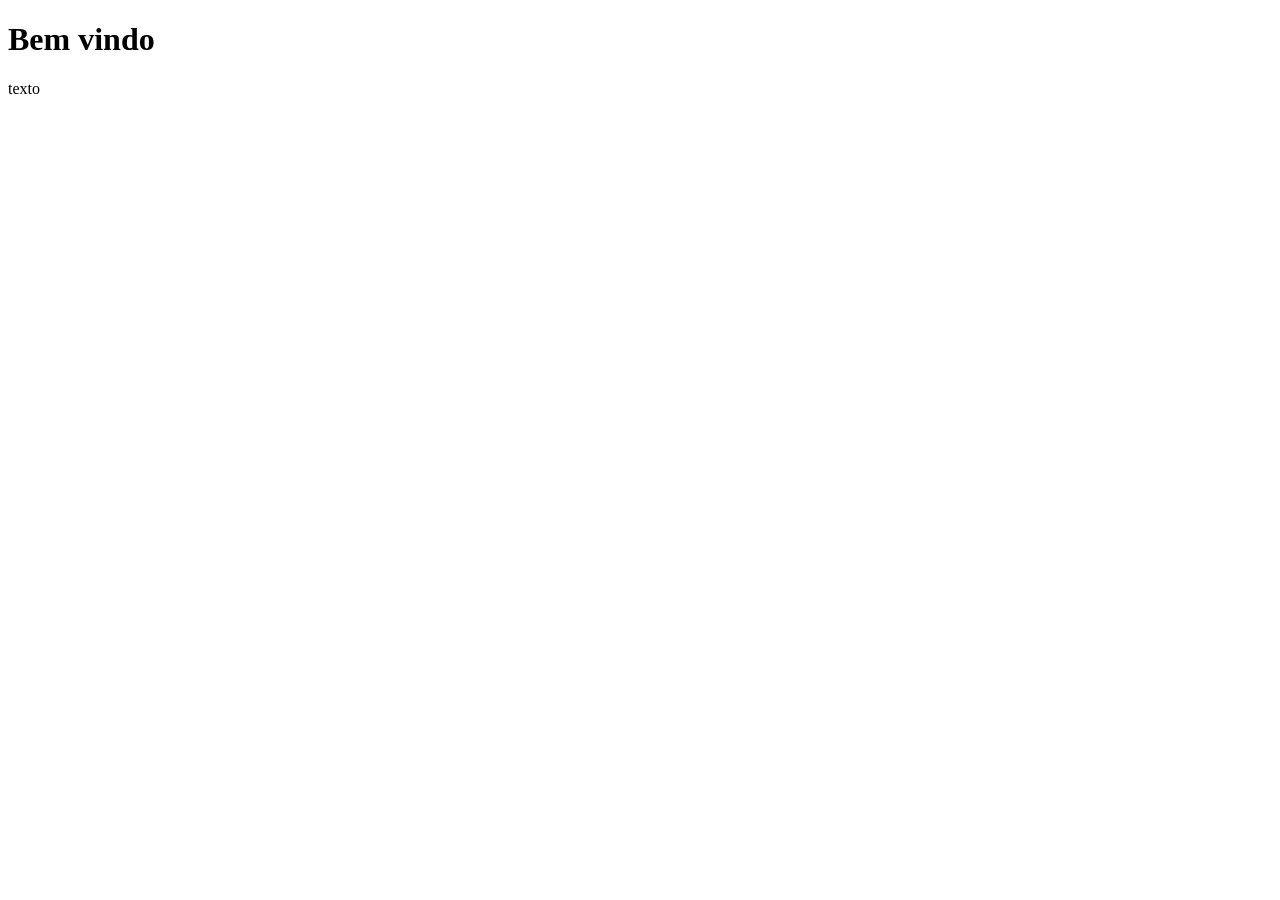
==== src/main/resources/templates/index.html @ d1014882 "feat: implement hardware museum service templates and inheritance" ====
<!DOCTYPE html>
<html xmlns="http://www.thymeleaf.org">
<head>
<meta charset="ISO-8859-1">
<title>Hora do Museu</title>
</head>
<body>
	<h1>Bem vindo</h1>
	<p th:text="${msg}">texto</p>
</body>
</html>
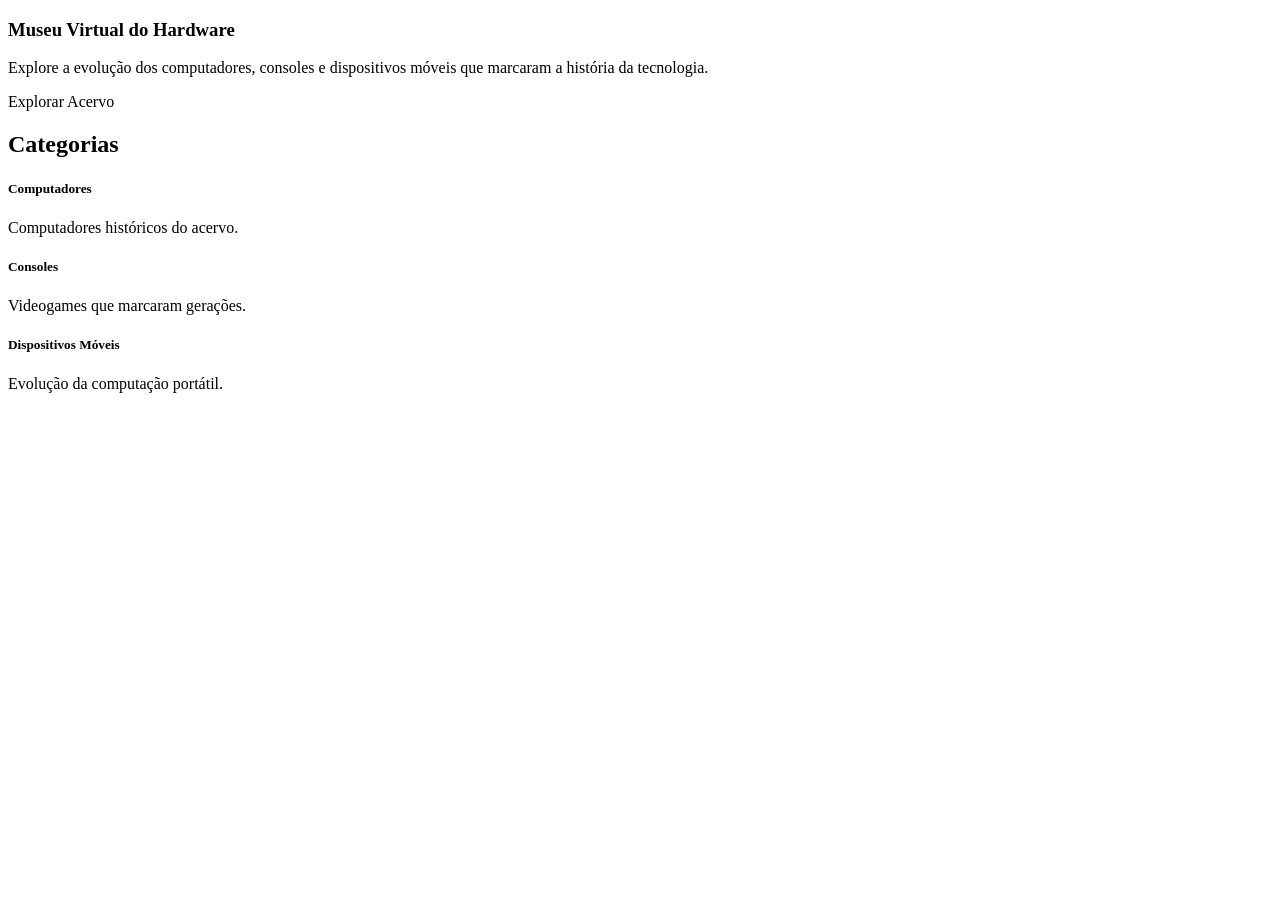
==== commit 5811dd8c: "feat: add frontviews, refact service method, add securityConfig template - Added and modifed html fi" ====
--- a/src/main/resources/templates/index.html
+++ b/src/main/resources/templates/index.html
@@ -1,11 +1,60 @@
 <!DOCTYPE html>
-<html xmlns="http://www.thymeleaf.org">
+<html xmlns:th="http://www.thymeleaf.org"
+      xmlns:layout="http://www.ultraq.net.nz/thymeleaf/layout"
+      layout:decorate="~{layout/base}">
 <head>
-<meta charset="ISO-8859-1">
-<title>Hora do Museu</title>
+    <meta charset="UTF-8">
 </head>
 <body>
-	<h1>Bem vindo</h1>
-	<p th:text="${msg}">texto</p>
+<section layout:fragment="content">
+    <section class="hero">
+        <div class="container">
+            <div class="row align-items-center">
+                <div class="col-lg-6">
+                    <h1>Museu Virtual do Hardware</h1>
+                    <p>
+                        Explore a evolução dos computadores,
+                        consoles e dispositivos móveis que
+                        marcaram a história da tecnologia.
+                    </p>
+                    <a th:href="@{/computador/listar}"
+                       class="btn btn-light btn-acervo">
+                        Explorar Acervo
+                    </a>
+                </div>
+            </div>
+        </div>
+    </section>
+    <!-- Conteúdo abaixo para gerar rolagem -->
+    <section class="container py-5">
+        <h2 class="mb-4">Categorias</h2>
+        <div class="row">
+            <div class="col-md-4 mb-3">
+                <div class="card">
+                    <div class="card-body">
+                        <h5>Computadores</h5>
+                        <p>Computadores históricos do acervo.</p>
+                    </div>
+                </div>
+            </div>
+            <div class="col-md-4 mb-3">
+                <div class="card">
+                    <div class="card-body">
+                        <h5>Consoles</h5>
+                        <p>Videogames que marcaram gerações.</p>
+                    </div>
+                </div>
+            </div>
+            <div class="col-md-4 mb-3">
+                <div class="card">
+                    <div class="card-body">
+                        <h5>Dispositivos Móveis</h5>
+                        <p>Evolução da computação portátil.</p>
+                    </div>
+                </div>
+            </div>
+        </div>
+    </section>
+</section>
 </body>
 </html>
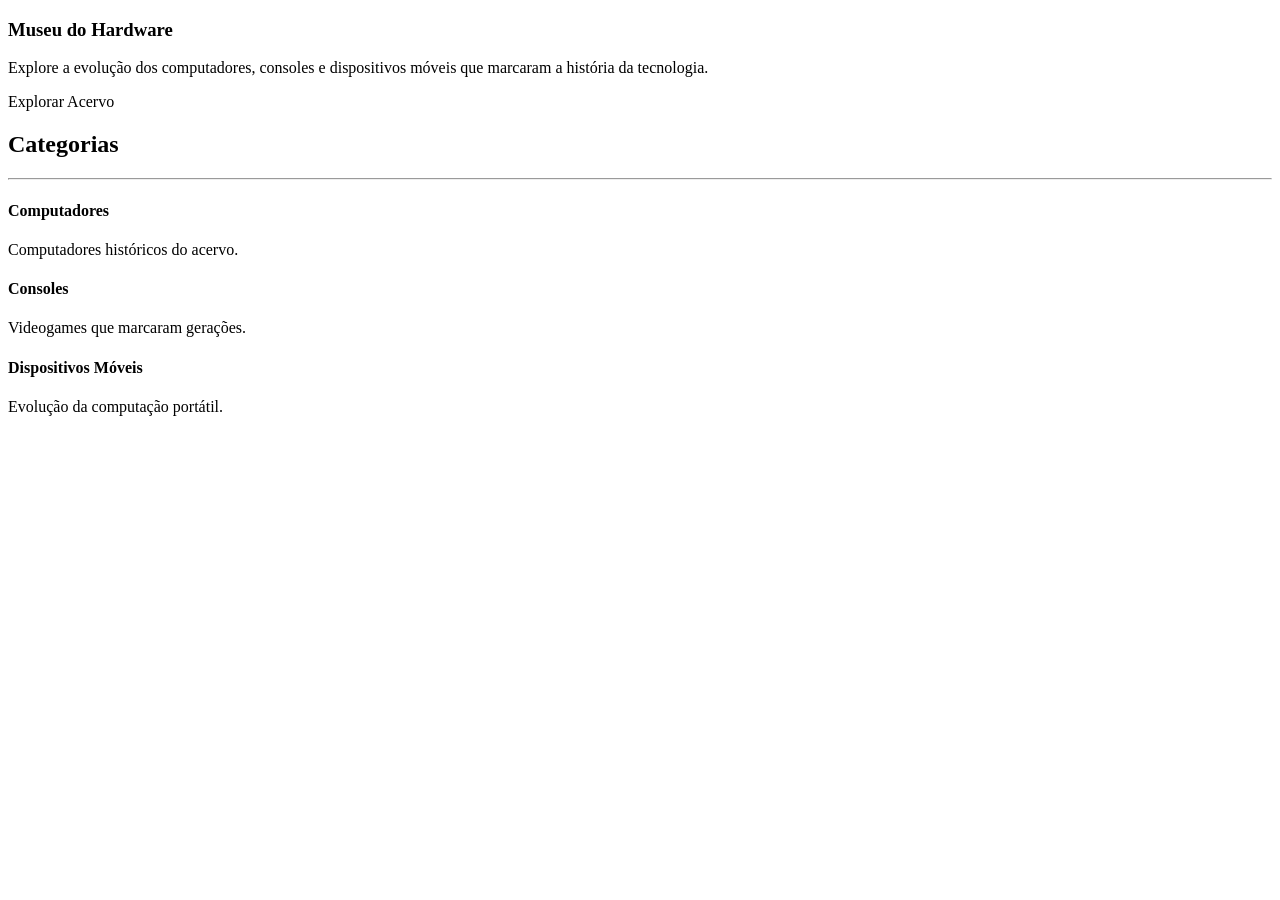
==== commit dc6f66d5: "feat: add new views and web features Added a lot of new features: New CSS and JS animations, a modal" ====
--- a/src/main/resources/templates/index.html
+++ b/src/main/resources/templates/index.html
@@ -3,22 +3,28 @@
       xmlns:layout="http://www.ultraq.net.nz/thymeleaf/layout"
       layout:decorate="~{layout/base}">
 <head>
+    <title>Museu do Hardware</title>
     <meta charset="UTF-8">
+    <link rel="preload"
+          href="/images/hero.webp"
+          as="image">
 </head>
 <body>
 <section layout:fragment="content">
     <section class="hero">
+        <div class="hero-bg"></div>
         <div class="container">
             <div class="row align-items-center">
-                <div class="col-lg-6">
-                    <h1>Museu Virtual do Hardware</h1>
-                    <p>
+                <div class="col-lg-6 animated-card">
+                    <h1 class="animated-card" style="animation-delay: 300ms;">Museu do Hardware</h1>
+                    <p class="animated-card" style="animation-delay: 250ms;">
                         Explore a evolução dos computadores,
                         consoles e dispositivos móveis que
                         marcaram a história da tecnologia.
                     </p>
                     <a th:href="@{/computador/listar}"
                        class="btn btn-light btn-acervo">
+                        <i class="bi bi-search"></i>
                         Explorar Acervo
                     </a>
                 </div>
@@ -26,13 +32,14 @@
         </div>
     </section>
     <!-- Conteúdo abaixo para gerar rolagem -->
-    <section class="container py-5">
+    <section class="container py-5 animated-card">
         <h2 class="mb-4">Categorias</h2>
-        <div class="row">
+        <hr class="fatec-hr animated-card " style="animation-delay: 0.1s;">
+        <div class="row animated-card" style="animation-delay: 0.2s;">
             <div class="col-md-4 mb-3">
                 <div class="card">
                     <div class="card-body">
-                        <h5>Computadores</h5>
+                        <h4>Computadores</h4>
                         <p>Computadores históricos do acervo.</p>
                     </div>
                 </div>
@@ -40,7 +47,7 @@
             <div class="col-md-4 mb-3">
                 <div class="card">
                     <div class="card-body">
-                        <h5>Consoles</h5>
+                        <h4>Consoles</h4>
                         <p>Videogames que marcaram gerações.</p>
                     </div>
                 </div>
@@ -48,7 +55,7 @@
             <div class="col-md-4 mb-3">
                 <div class="card">
                     <div class="card-body">
-                        <h5>Dispositivos Móveis</h5>
+                        <h4>Dispositivos Móveis</h4>
                         <p>Evolução da computação portátil.</p>
                     </div>
                 </div>
